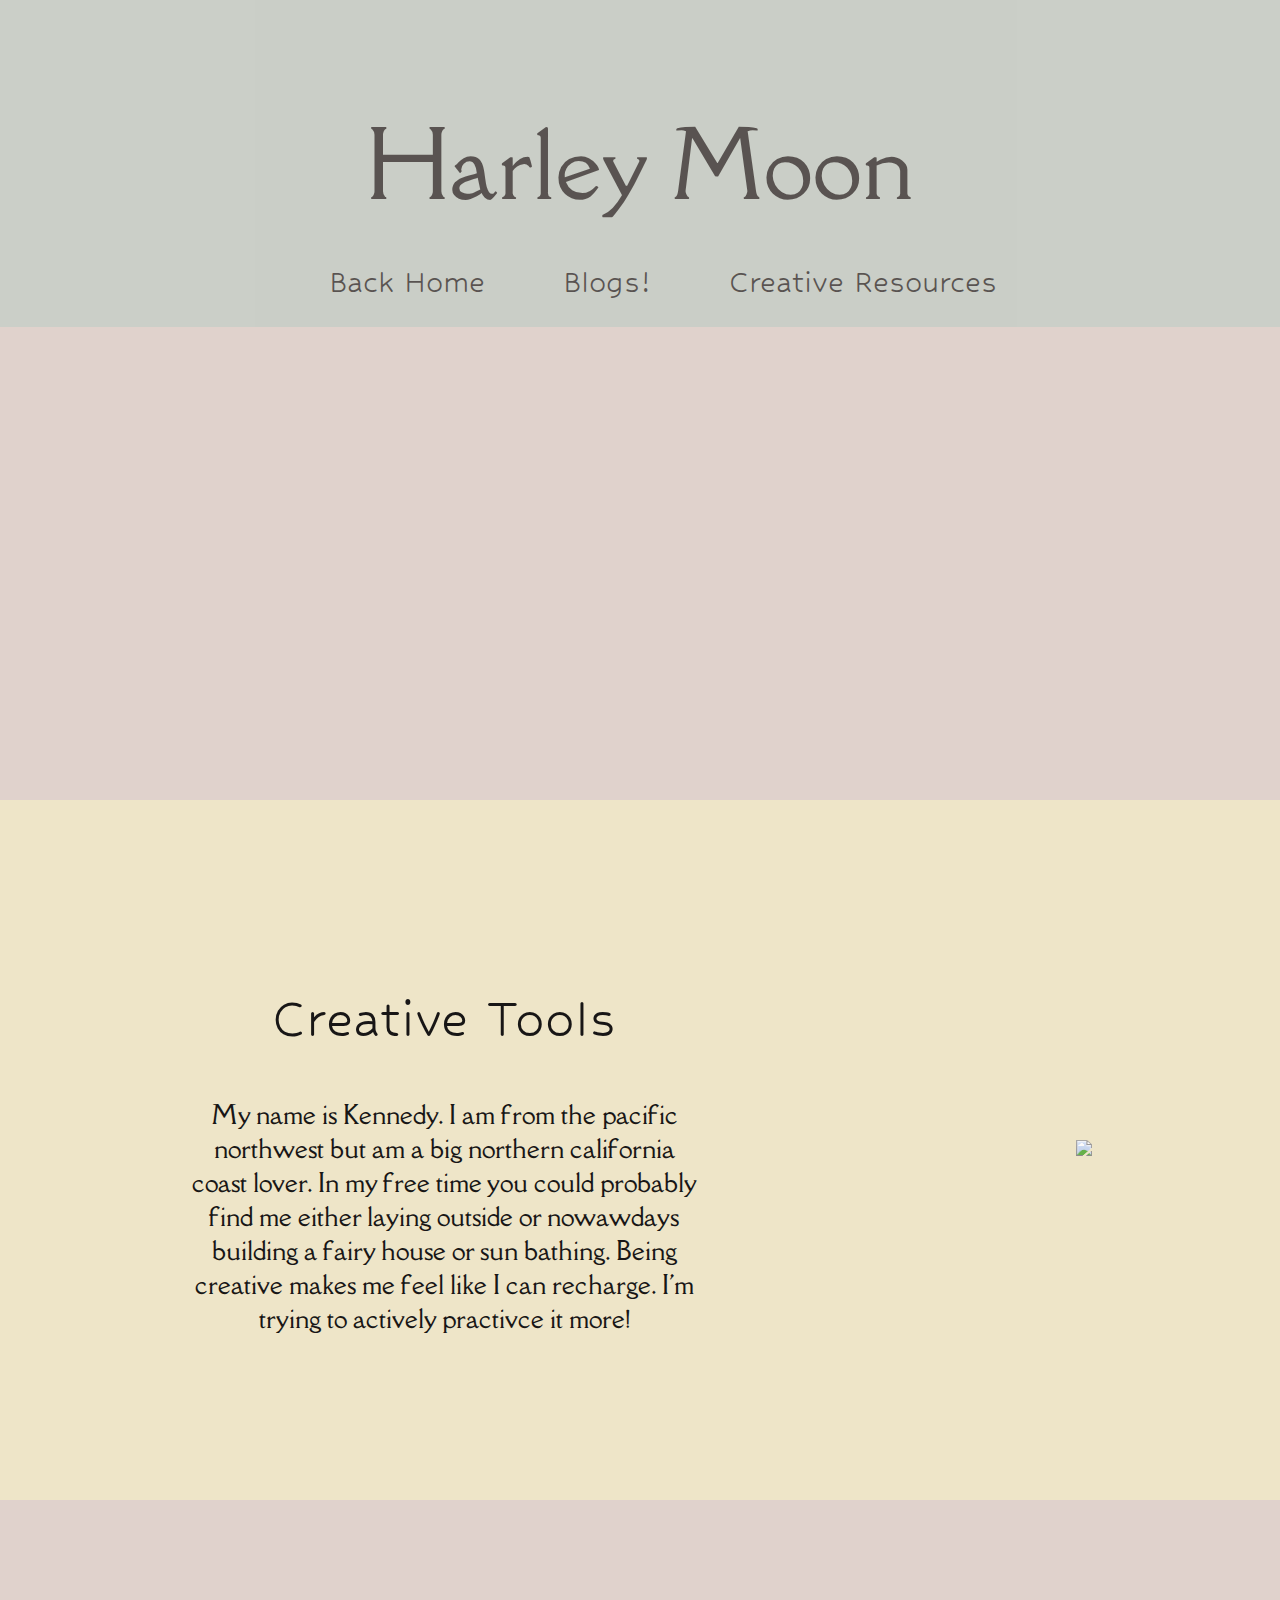
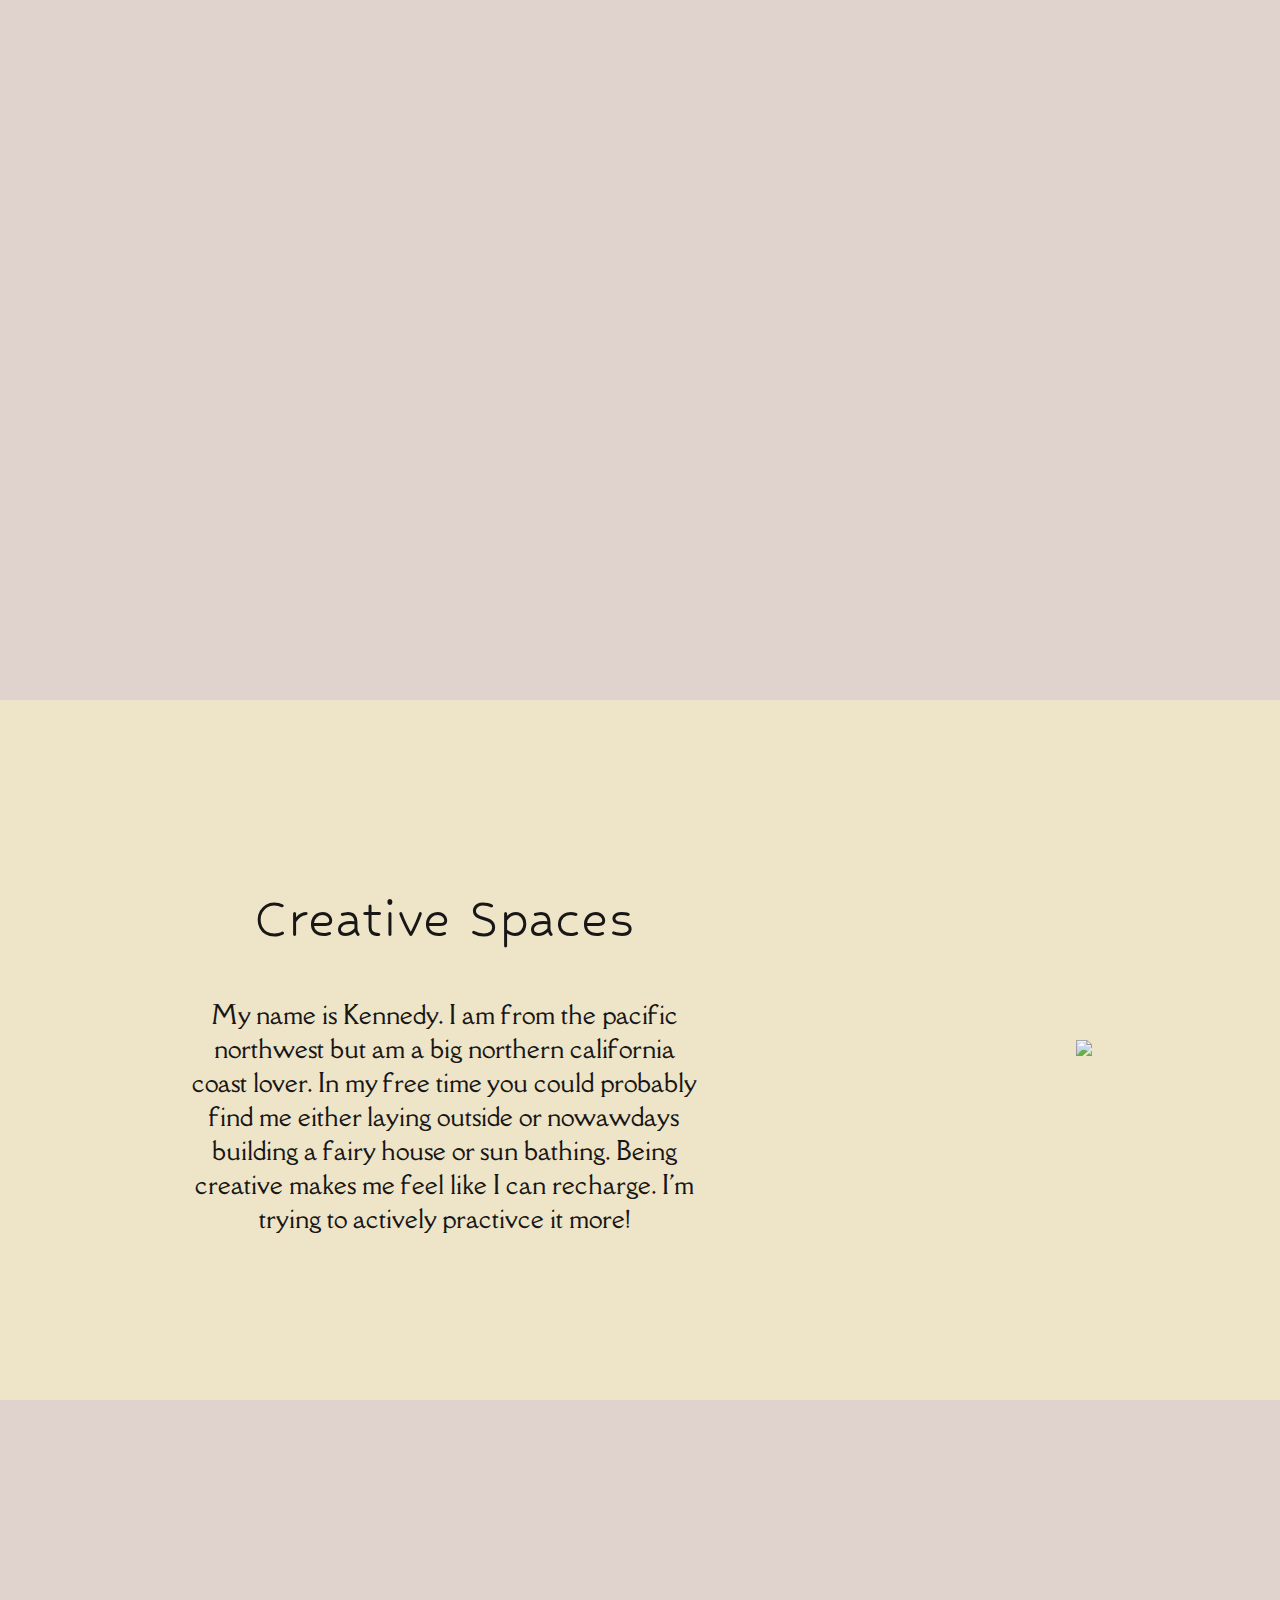
==== kaas_kennedy_theblog copy/creativeresources/creativeresources.html @ de73c3c8 "first finish" ====
<!DOCTYPE html>
<html lang="en">
<head>
    <meta charset="UTF-8">
    <title>Harley Moon Blogs</title>
    <link rel="stylesheet" href="../creativeresources/css/creativeresources.css">
    <link rel="preconnect" href="https://fonts.googleapis.com">
    <link rel="preconnect" href="https://fonts.gstatic.com" crossorigin>
    <link href="https://fonts.googleapis.com/css2?family=Amarante&family=Cardo:ital,wght@0,400;0,700;1,400&family=Cormorant+Garamond:ital,wght@0,300;0,400;0,500;0,600;0,700;1,300;1,400;1,500;1,600;1,700&family=Dancing+Script:wght@400..700&family=Della+Respira&family=Ewert&family=Shadows+Into+Light&display=swap" rel="stylesheet">
    <link href="https://fonts.googleapis.com/css2?family=Hubballi&display=swap" rel="stylesheet">
    <link rel="preconnect" href="https://fonts.googleapis.com">
    <link rel="preconnect" href="https://fonts.gstatic.com" crossorigin>
    <link href="https://fonts.googleapis.com/css2?family=Amarante&family=Cardo:ital,wght@0,400;0,700;1,400&family=Cormorant+Garamond:ital,wght@0,300;0,400;0,500;0,600;0,700;1,300;1,400;1,500;1,600;1,700&family=Dancing+Script:wght@400..700&family=Della+Respira&family=Ewert&family=Hubballi&family=Shadows+Into+Light&display=swap" rel="stylesheet">
</head>
<body> 
    <header>
        <div class="firstsection">
            <div class="dressbackground">
                <div class="headerrectangle">
                    <h1>Harley Moon</h1>
                    <div class="navs">
                        <div class="backhome">
                            <a href="/mainwebsite_page/mainwebsite.html" target="creator">Back Home</a>
                        </div>
                        <div class="blogs">
                            <a href="/blog_1/blog_1.html" target="Blogs!">Blogs!</a>
                        </div>
                        <div class="creativesources">
                            <a href="creativeresources.html" target="resources">Creative Resources</a>
                        </div>
                    </div>
                </div>
            </div>
    </header>

   

    <section class="greensection"> <!-- flexbox parent-->
       
        <div class="blogblurb"> <!-- article one-->
            
            <h2>Creative Tools</h2>
       
       
            <p>My name is Kennedy. I am from the pacific northwest but am a big northern california coast lover. In my free time you could probably find me either laying outside or nowawdays building a fairy house or sun bathing. Being creative makes me feel like I can recharge. I'm trying to actively practivce it more!</p>
        </div>

        <div class="creativetools"> <!-- article two-->
            <img src="/creativeresources/img/creativetoolscopy.png">
        </div>
    </section>

 <div class="dressbackground"> 
    </div>


    <section class="greensection"> <!-- flexbox parent-->
       
        <div class="blogblurb"> <!-- article one-->
            
            <h2>Creative Spaces</h2>
       
       
            <p>My name is Kennedy. I am from the pacific northwest but am a big northern california coast lover. In my free time you could probably find me either laying outside or nowawdays building a fairy house or sun bathing. Being creative makes me feel like I can recharge. I'm trying to actively practivce it more!</p>
        </div>
        <div class="creativetools"> <!-- article two-->
            <img src="/creativeresources/img/creativetoolscopy.png">
        </div>
    </section>
    

    <div class="dressbackground"> 
    </div>




</body>
</html>
---- kaas_kennedy_theblog copy/creativeresources/css/creativeresources.css ----
body {
    background-color: #e0d2cc;
    margin: 0;
}

.firstsection {
    position: relative;
}

.dressbackground {
    background-image: url(../img/dressesnew.jpg);
    width: 100%;
    height: 1342px;
    background-attachment: fixed;
  /*  flex-shrink: 0;
    position: relative; */
}

.headerrectangle {
    width: 100%;
    height: 327px;
    opacity: 0.6;
    background: #BDCDC4;
    text-align: center;
    display: flex;
    justify-content: space-around;
    align-items: center;
    position: absolute;
    top: 0;
    left: 0;
    z-index: 999;
    
}

.headerrectangle h1 {
    color: #000;
    font-family: "Della Respira";
    font-size: 90px;
    font-style: normal;
    font-weight: 500;
    line-height: normal;
    margin: 0;
}

.navs {
    display: flex;
    position: absolute;
    top: 265px;
    left: 290px;
    right: 0px;
    z-index: 999;
}

.navs > div {
    margin: 0 39px;
}

.navs a {
    text-align: center;
    text-decoration: none;
    color: #000;
    font-family: Hubballi;
    font-size: 35px;
    font-style: normal;
    font-weight: 400;
    line-height: normal;
}



.yellowsection {
    display: flex;
    justify-content: space-between;
    margin-left: 195px;
    margin-right: 215px;
}

.yellowsection .creativespaces,
.yellowsection .creativetools {
    display: inline-block;
    margin-top: 58px;
    margin-bottom: 20px;
}

h2 {
    color: #000;
    font-family: Hubballi;
    font-size: 60px;
    font-style: normal;
    font-weight: 400;
    line-height: normal;

}

.blogblurb {
    color: #000;
    font-family: "Della Respira";
    font-size: 25px;
    font-style: normal;
    font-weight: 500;
    width: 40%;
    text-align: center;
}
 

.greensection {
   /* top: 1050px;
    margin-top: 500px; */
    display: flex;
    flex-direction: row;
    justify-content: space-around;
    align-items: center;
    width: 100%;
    height: 700px;
    /* position: absolute; */
    background-color:#faf5c59e; 
    opacity: 0.89;
}


.dressbackground {
    background-image: url(../img/dressesbackground.jpg);
    width: 100%;
    height: 800px;
    background-attachment: fixed;
    background-repeat: no-repeat;
    background-size: cover;
}
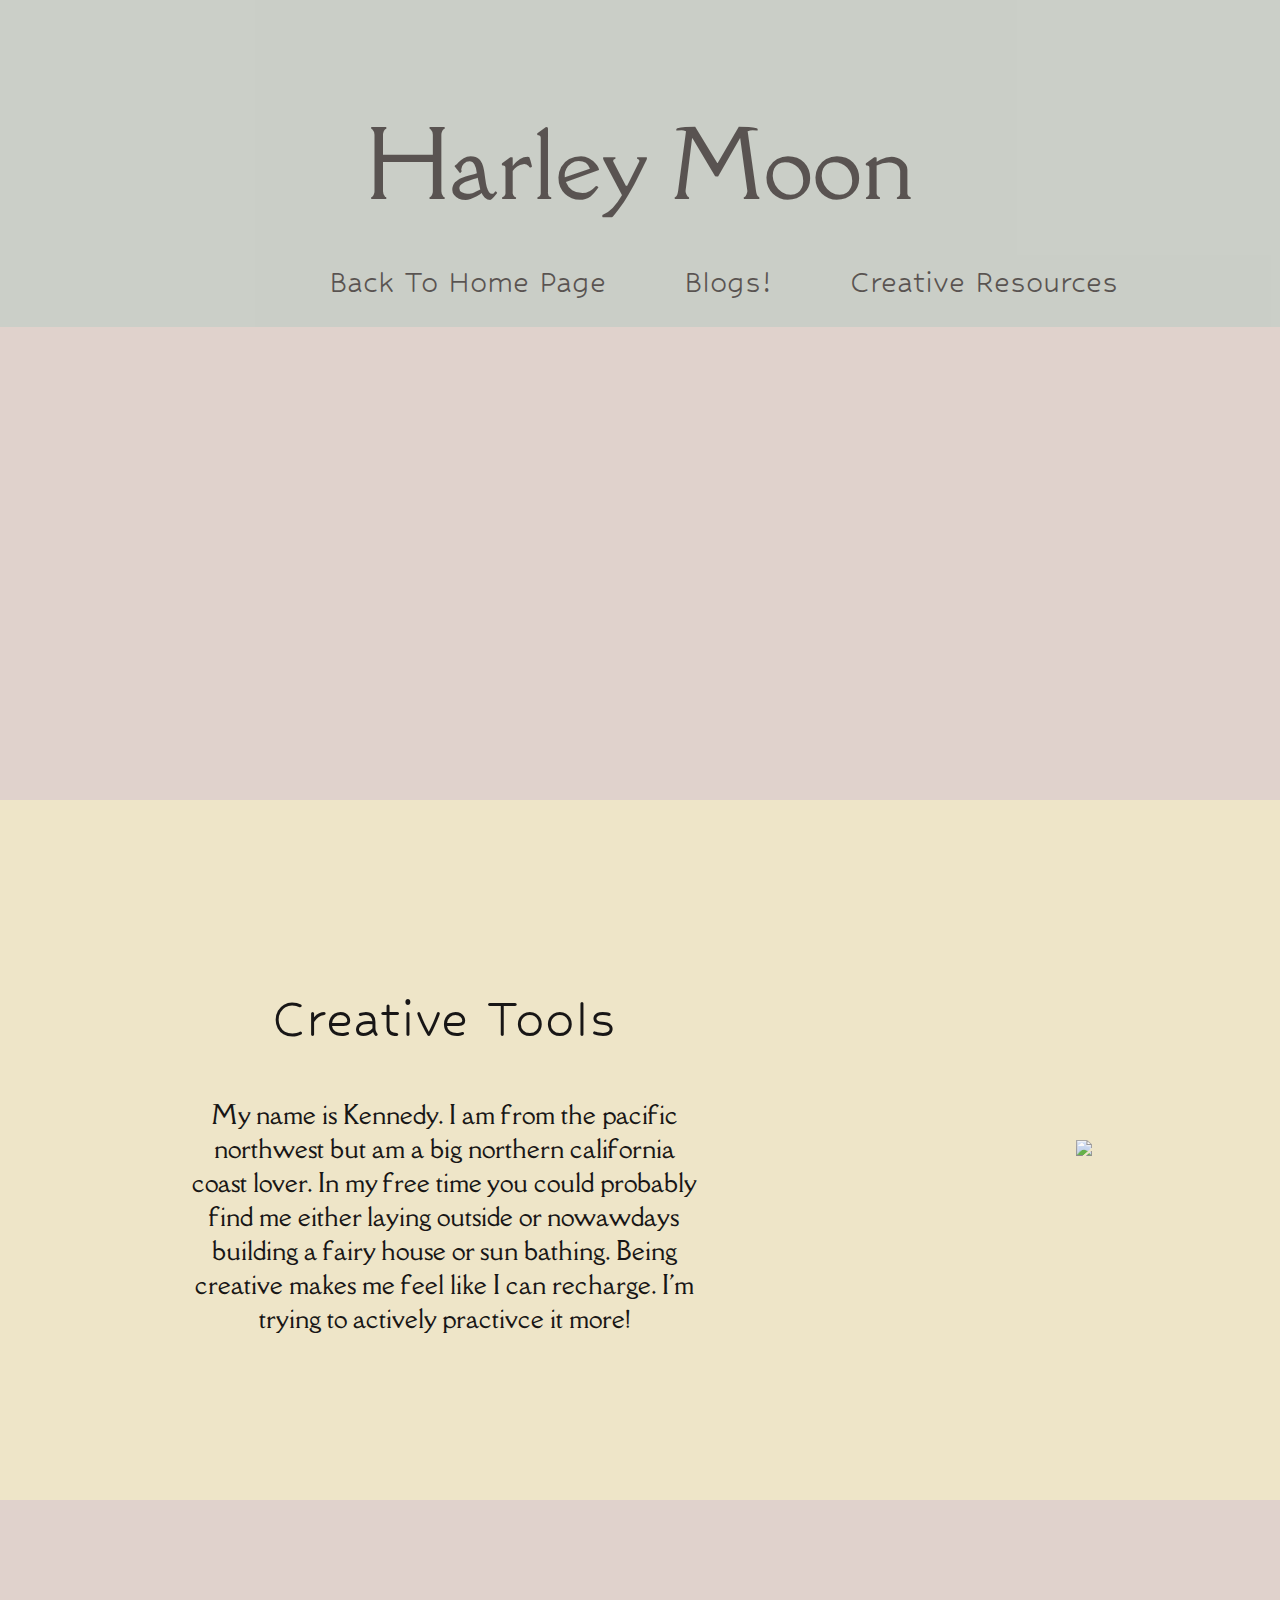
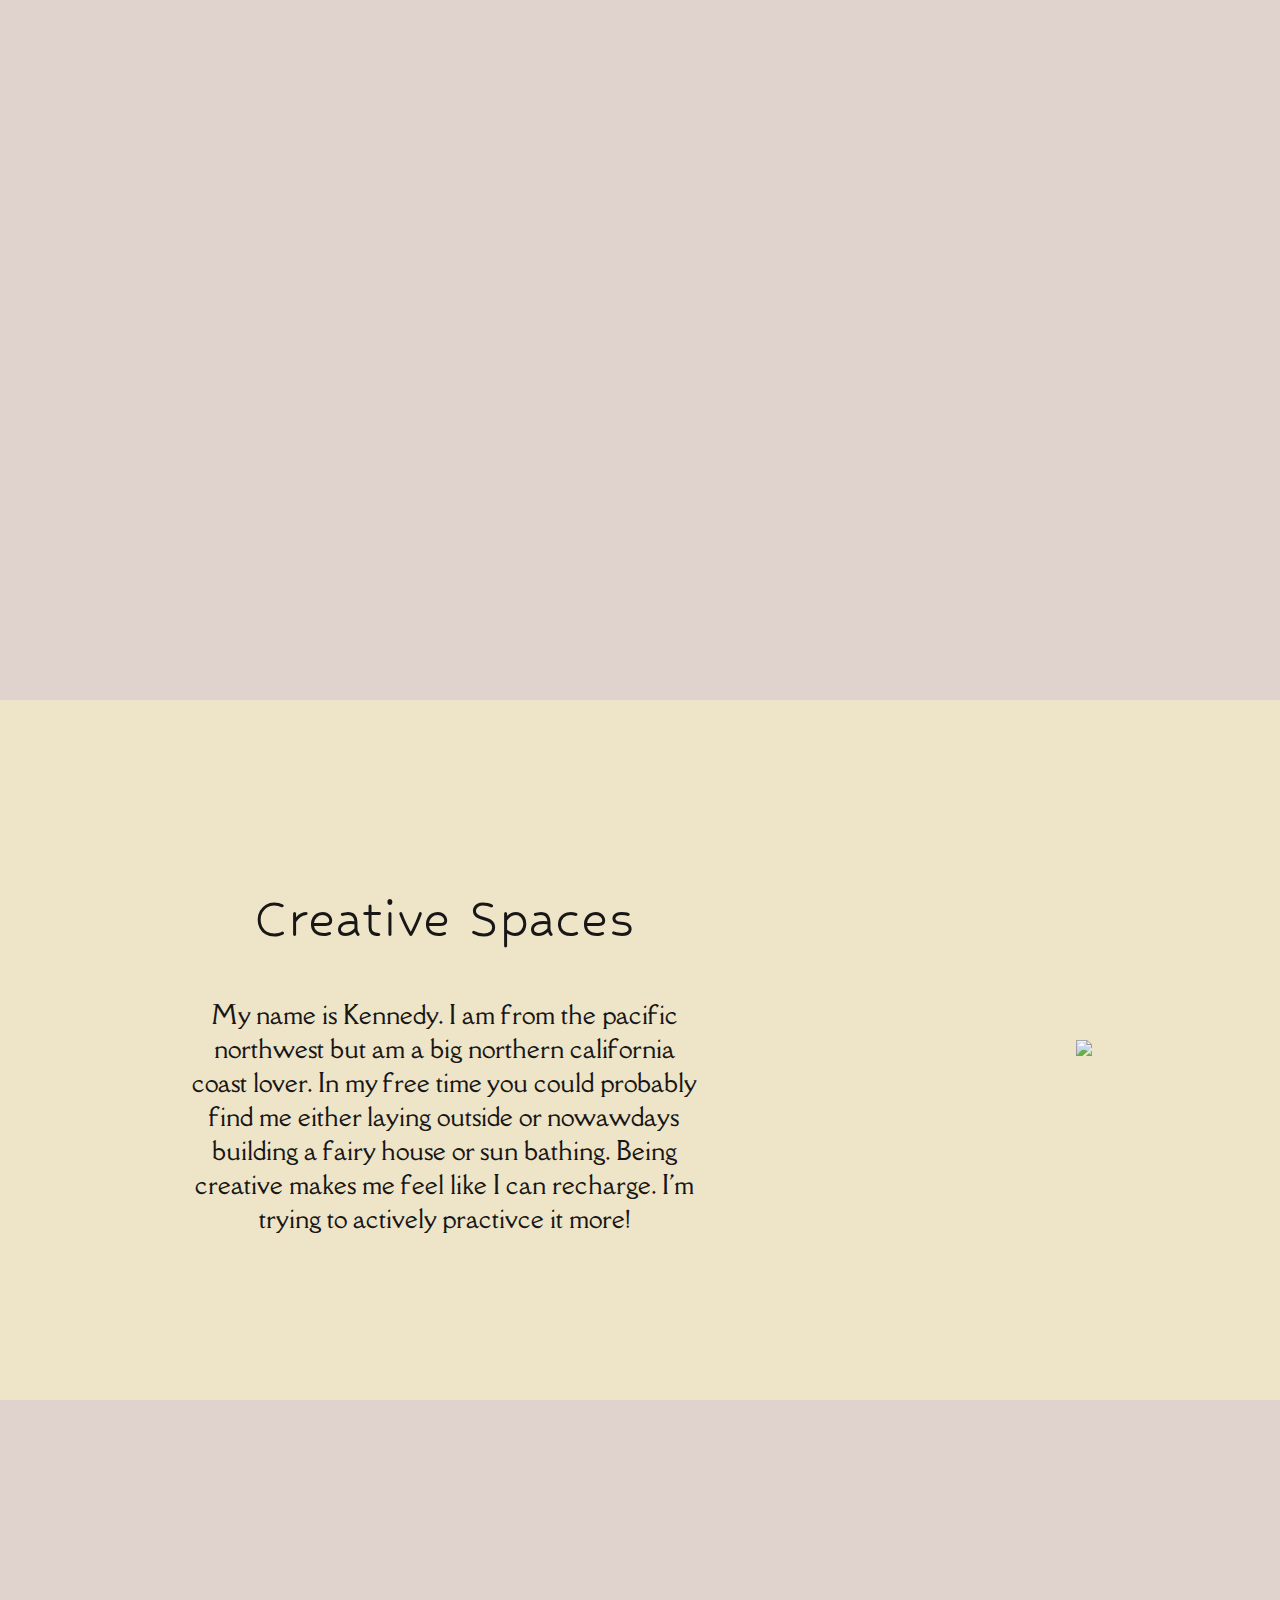
==== commit 466c27af: "fixes" ====
--- a/kaas_kennedy_theblog copy/creativeresources/creativeresources.html
+++ b/kaas_kennedy_theblog copy/creativeresources/creativeresources.html
@@ -20,13 +20,13 @@
                     <h1>Harley Moon</h1>
                     <div class="navs">
                         <div class="backhome">
-                            <a href="/mainwebsite_page/mainwebsite.html" target="creator">Back Home</a>
+                            <a href="../mainwebsite_page/mainwebsite.html" target="creator">Back To Home Page</a>
                         </div>
                         <div class="blogs">
-                            <a href="/blog_1/blog_1.html" target="Blogs!">Blogs!</a>
+                            <a href="../blog_1/blog_1.html" target="Blogs!">Blogs!</a>
                         </div>
                         <div class="creativesources">
-                            <a href="creativeresources.html" target="resources">Creative Resources</a>
+                            <a href="../creativeresources/creativeresources.html" target="resources">Creative Resources</a>
                         </div>
                     </div>
                 </div>
